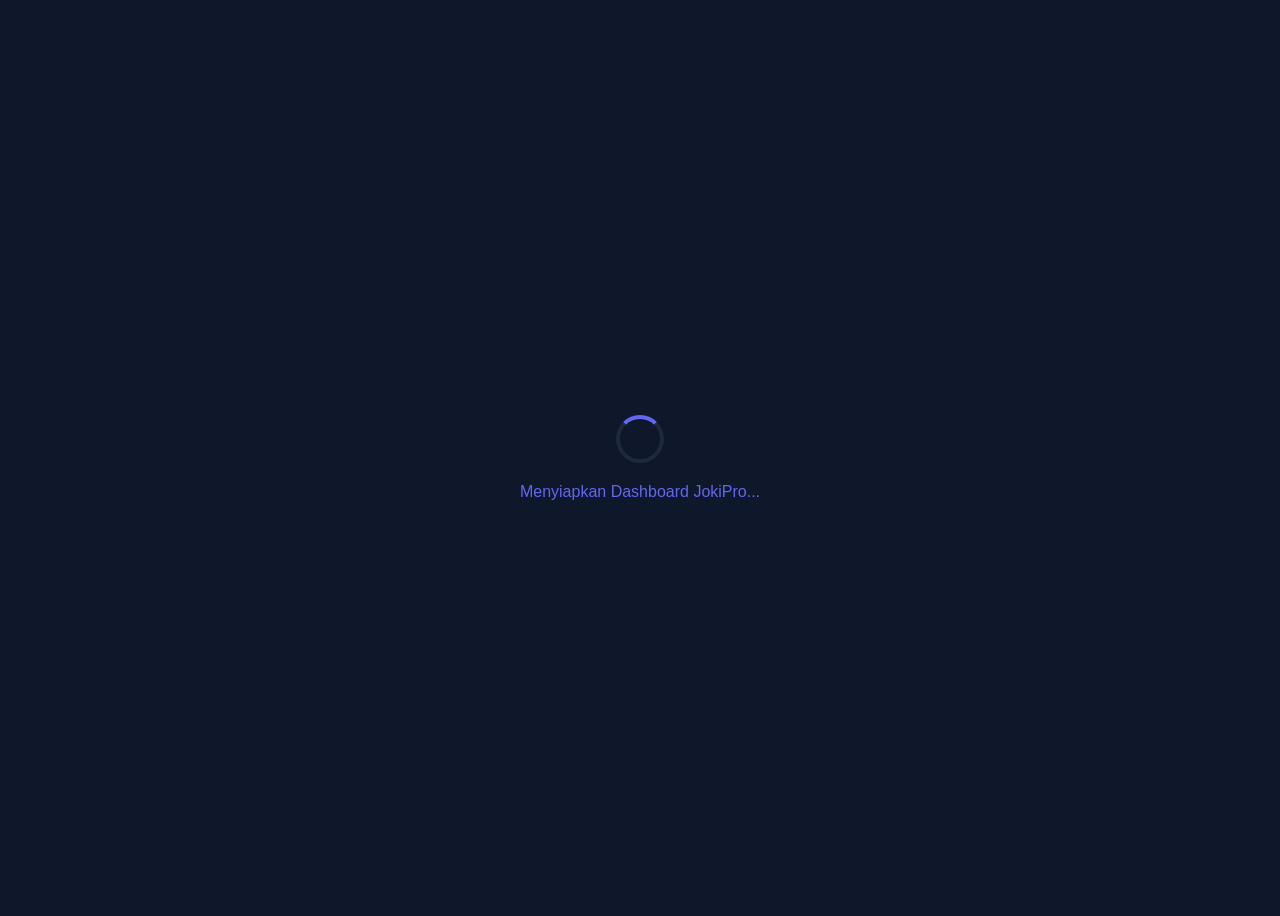
==== web/index.html @ 5dc08041 "jasa joki" ====
<!DOCTYPE html>
<html>
<head>
  <base href="$FLUTTER_BASE_HREF">

  <meta charset="UTF-8">
  <meta content="IE=Edge" http-equiv="X-UA-Compatible">
  <meta name="description" content="Layanan joki tugas coding, web development, dan pemograman terpercaya dengan pengerjaan cepat dan harga bersahabat.">

  <!-- iOS meta tags & icons -->
  <meta name="apple-mobile-web-app-capable" content="yes">
  <meta name="apple-mobile-web-app-status-bar-style" content="black">
  <meta name="apple-mobile-web-app-title" content="JokiPro">
  <link rel="apple-touch-icon" href="icons/Icon-192.png">

  <!-- Favicon -->
  <link rel="icon" type="image/png" href="favicon.png"/>

  <title>JokiPro | Premium Coding Service</title>
  <link rel="manifest" href="manifest.json">

  <style>
    body {
      background-color: #0F172A;
    }
    .loading {
      display: flex;
      justify-content: center;
      align-items: center;
      height: 100vh;
      color: #6366F1;
      font-family: 'Segoe UI', Tahoma, Geneva, Verdana, sans-serif;
      flex-direction: column;
    }
    .loader {
      border: 4px solid #1E293B;
      border-top: 4px solid #6366F1;
      border-radius: 50%;
      width: 40px;
      height: 40px;
      animation: spin 1s linear infinite;
      margin-bottom: 20px;
    }
    @keyframes spin {
      0% { transform: rotate(0deg); }
      100% { transform: rotate(360deg); }
    }
  </style>
</head>
<body>
  <div class="loading">
    <div class="loader"></div>
    <div>Menyiapkan Dashboard JokiPro...</div>
  </div>
  <script src="flutter_bootstrap.js" async></script>
</body>
</html>
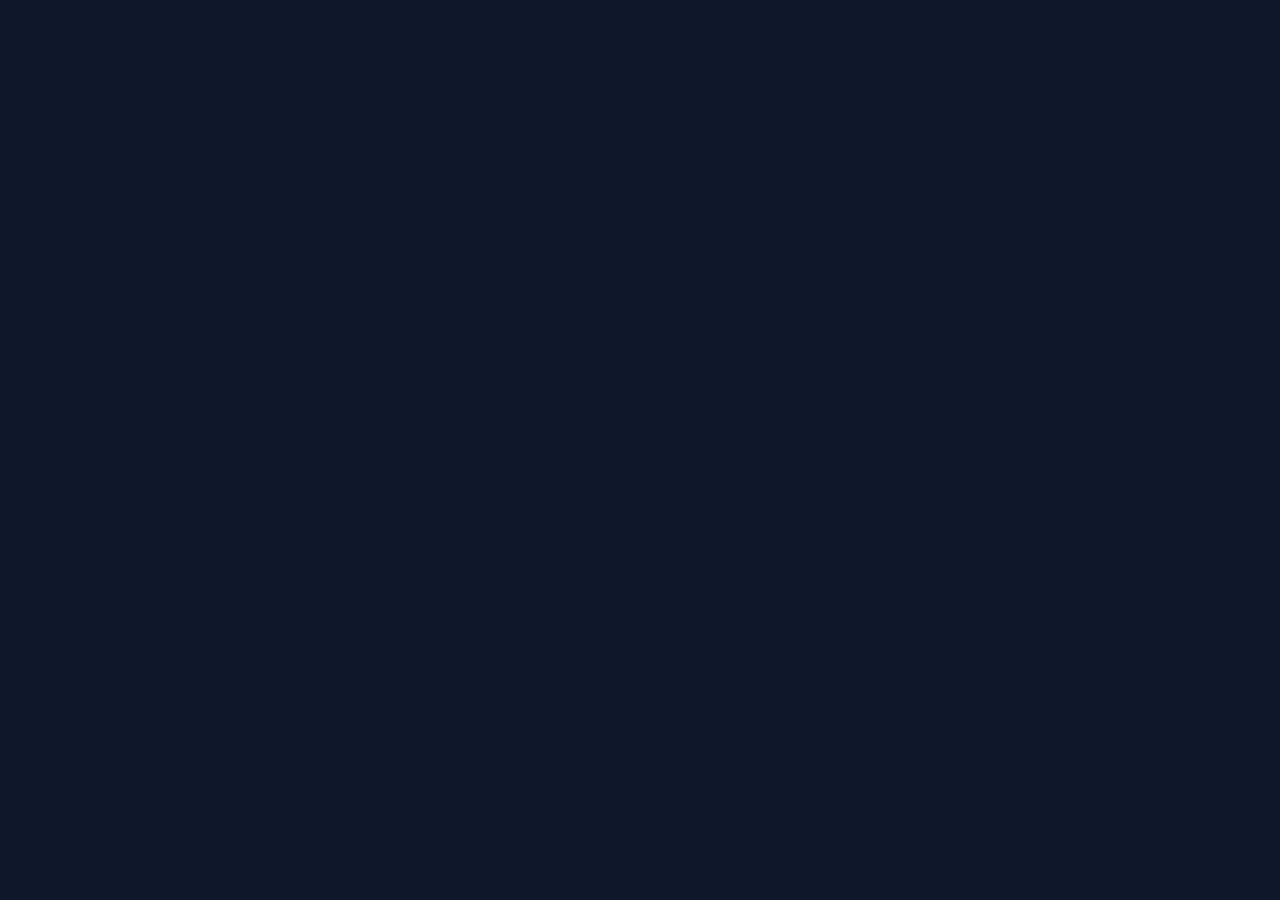
==== commit 54553769: "jasa joki tugas" ====
--- a/web/index.html
+++ b/web/index.html
@@ -18,40 +18,11 @@
 
   <title>JokiPro | Premium Coding Service</title>
   <link rel="manifest" href="manifest.json">
-
   <style>
-    body {
-      background-color: #0F172A;
-    }
-    .loading {
-      display: flex;
-      justify-content: center;
-      align-items: center;
-      height: 100vh;
-      color: #6366F1;
-      font-family: 'Segoe UI', Tahoma, Geneva, Verdana, sans-serif;
-      flex-direction: column;
-    }
-    .loader {
-      border: 4px solid #1E293B;
-      border-top: 4px solid #6366F1;
-      border-radius: 50%;
-      width: 40px;
-      height: 40px;
-      animation: spin 1s linear infinite;
-      margin-bottom: 20px;
-    }
-    @keyframes spin {
-      0% { transform: rotate(0deg); }
-      100% { transform: rotate(360deg); }
-    }
+    body { background-color: #0F172A; }
   </style>
 </head>
 <body>
-  <div class="loading">
-    <div class="loader"></div>
-    <div>Menyiapkan Dashboard JokiPro...</div>
-  </div>
   <script src="flutter_bootstrap.js" async></script>
 </body>
 </html>
